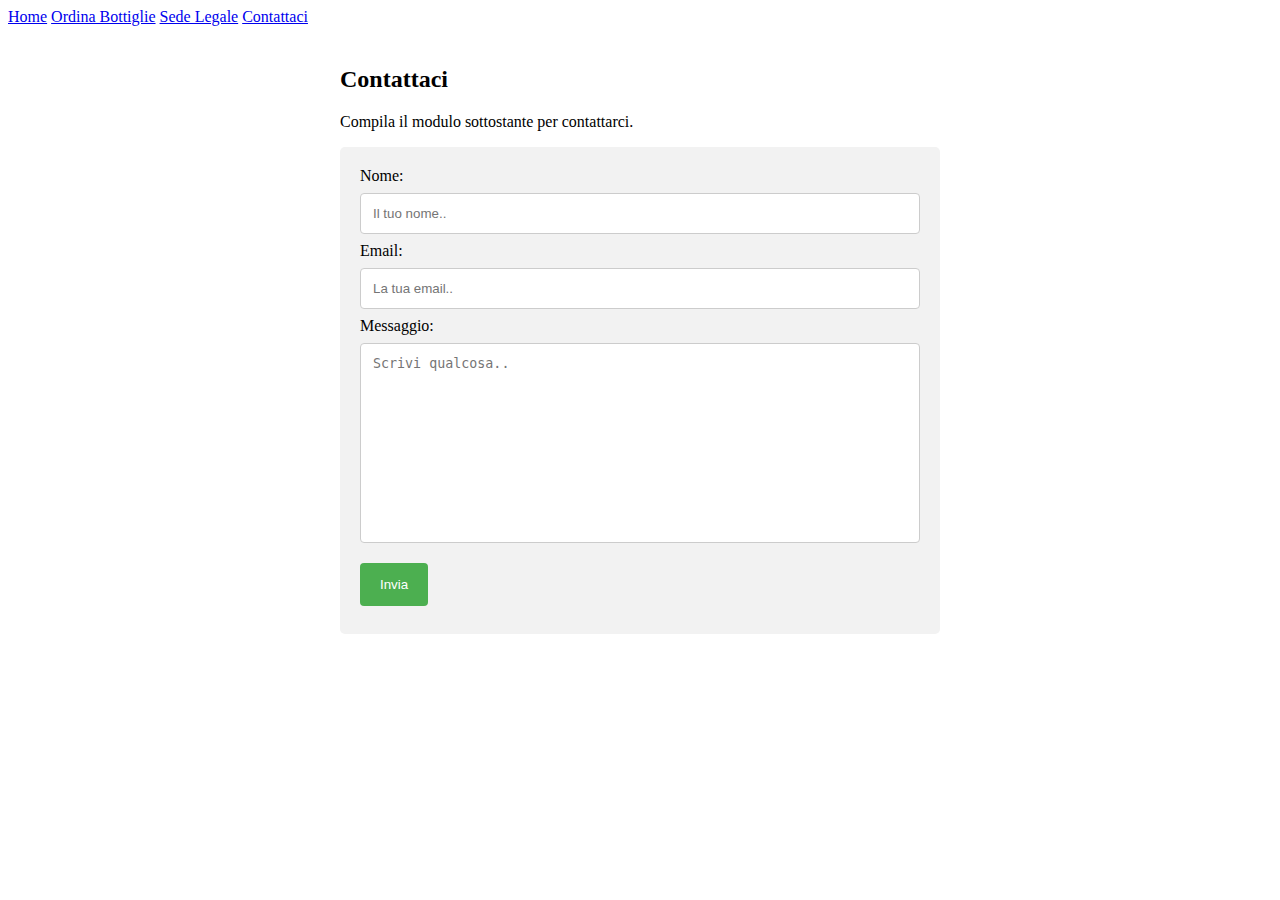
==== contatti.html @ 273aed00 "other html" ====
<!DOCTYPE html>
<html lang="it">
<head>
    <meta charset="UTF-8">
    <meta name="viewport" content="width=device-width, initial-scale=1.0">
    <title>Contatti</title>
    <style>
        /* Stile per il contenitore dei contatti */
        .contact-container {
            max-width: 600px;
            margin: 0 auto;
            padding: 20px;
        }
        
        /* Stile per il form di contatto */
        form {
            background-color: #f2f2f2;
            padding: 20px;
            border-radius: 5px;
        }
        
        /* Stile per i campi del form */
        input[type="text"],
        textarea {
            width: 100%;
            padding: 12px;
            margin: 8px 0;
            box-sizing: border-box;
            border: 1px solid #ccc;
            border-radius: 4px;
            resize: none;
        }
        
        /* Stile per il pulsante di invio */
        input[type="submit"] {
            background-color: #4CAF50;
            color: white;
            padding: 14px 20px;
            margin: 8px 0;
            border: none;
            border-radius: 4px;
            cursor: pointer;
        }
        
        /* Stile per il pulsante di invio al passaggio del mouse */
        input[type="submit"]:hover {
            background-color: #45a049;
        }
    </style>
    <link rel="stylesheet" href="index.css">
    <script src="script.js"></script>

</head>
<body>

<header>


            <nav>
                <a href="index.html">Home</a>
                <a href="ordinabottiglie.html">Ordina Bottiglie</a>
                <a href="sede-legale.html">Sede Legale</a>
                <a href="contatti.html">Contattaci</a>
            </nav>


        </header>

<!-- Contenitore dei contatti -->
<div class="contact-container">
    <h2>Contattaci</h2>
    <p>Compila il modulo sottostante per contattarci.</p>

    <!-- Form di contatto -->
    <form>
        <label for="name">Nome:</label>
        <input type="text" id="name" name="name" placeholder="Il tuo nome.." required>

        <label for="email">Email:</label>
        <input type="text" id="email" name="email" placeholder="La tua email.." required>

        <label for="message">Messaggio:</label>
        <textarea id="message" name="message" placeholder="Scrivi qualcosa.." style="height:200px" required></textarea>

        <input onclick="alert('Email inviata.');"type="submit" value="Invia">
    </form>
</div>

</body>
</html>
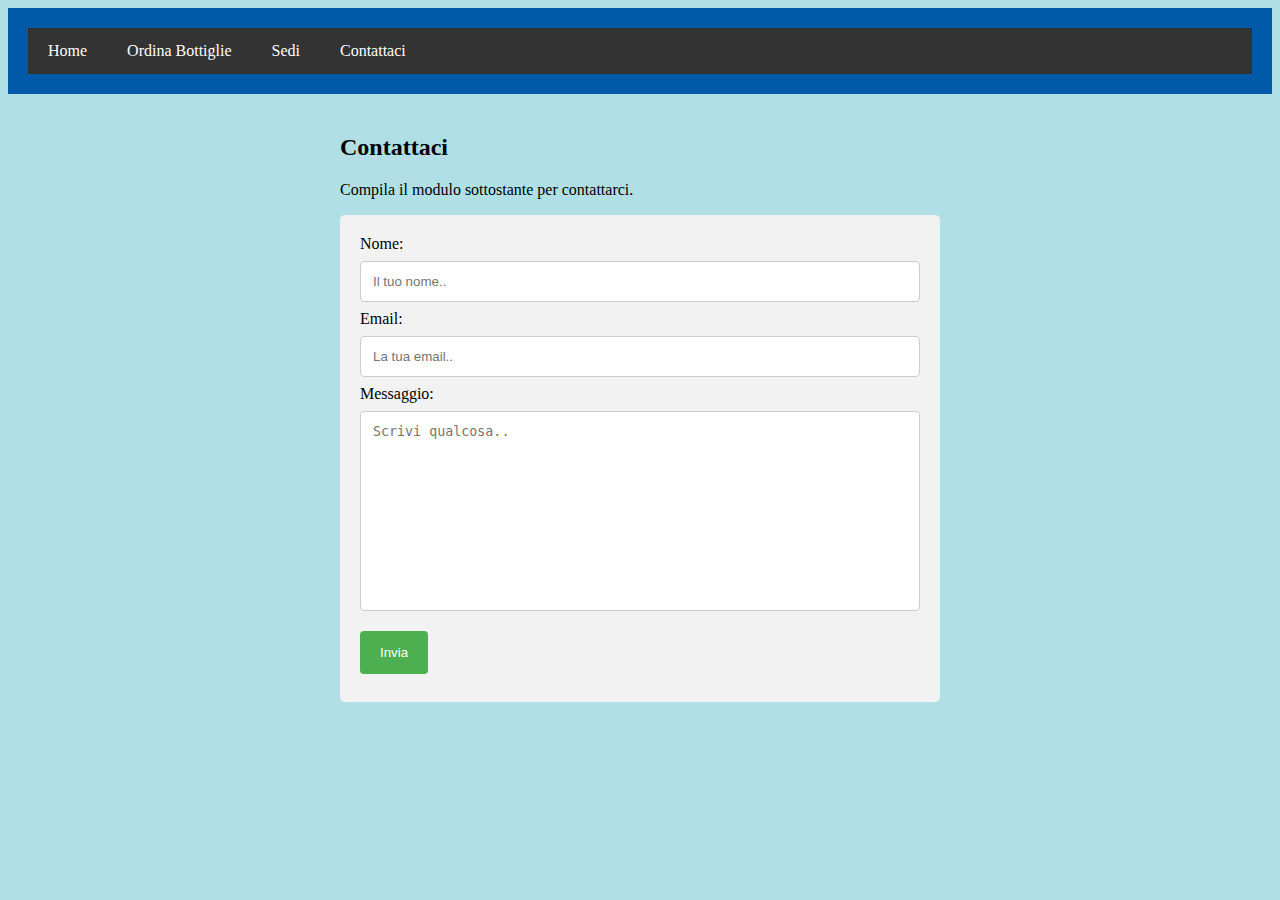
==== commit bd0b3ced: "Update contatti.html" ====
--- a/contatti.html
+++ b/contatti.html
@@ -59,7 +59,7 @@
             <nav>
                 <a href="index.html">Home</a>
                 <a href="ordinabottiglie.html">Ordina Bottiglie</a>
-                <a href="sede-legale.html">Sede Legale</a>
+                <a href="sede-legale.html">Sedi</a>
                 <a href="contatti.html">Contattaci</a>
             </nav>
 
--- a/index.css
+++ b/index.css
@@ -0,0 +1,105 @@
+@import url("https://fonts.googleapis.com/css2?family=Raleway:wght@200&display=swap");
+
+body{
+    background-color:powderblue;
+}
+
+.divcl {
+    border: 5px outset green;
+    background-color: rgb(237, 234, 226);    
+    text-align: center;
+  }
+
+.tabella, th, td {
+    border: 1px solid black;
+    margin-left: auto; 
+    margin-right: auto;
+  }
+
+.mappa {
+    height: 10px;
+    opacity: 0;
+    transition: opacity 0.5s ease-in-out, height 9999s;
+  }
+  
+  .pmappa {
+    overflow: visible;
+    max-height: 200px;
+    transition: max-height 0.1s ease-in-out 0.5s;
+
+  }
+  
+  .pmappa:hover {
+    max-height: 1000px;
+    transition: max-height 0.1s ease-in-out;
+  }
+  
+  .pmappa:hover .mappa {
+    height: 700px;
+    opacity: 1;
+    transition: 0s height, opacity 1s ease-in-out 0.2s;
+  }
+
+  .foto{
+    margin-left: auto;
+
+  }
+  button {
+    border-radius: 4px;
+    background-color: #5ca1e1;
+    border: none;
+    color: #fff;
+    text-align: center;
+    font-size: 16px;
+    padding: 16px;
+    width: 120px;
+    transition: all 0.5s;
+    cursor: pointer;
+    margin: 36px;
+    box-shadow: 0 10px 20px -8px rgba(0, 0, 0,.7);
+  }
+
+  button:hover{
+    padding-right: 24px;
+    padding-left:8px;
+    background-color:gray;
+  }
+
+.BOTTIGLIA{
+  margin-right: 100px
+}
+
+header {
+    background-color: #005aa7;
+    color: #ffffff;
+    padding: 20px;
+}
+
+ nav {
+    text-align: center;
+    background-color: #333;
+    overflow: hidden;
+}
+      
+nav a {
+    float: left;
+    display: block;
+    color: white;
+    text-align: center;
+    padding: 14px 20px;
+    text-decoration: none;
+}
+        
+nav a:hover {
+    background-color: #ddd;
+    color: black;
+}
+    
+.immagine-ingrandita {
+  width: 225px;
+  margin-left: 200px;
+  transition: transform 0.3s ease; /* Effetto di transizione */
+}
+.ingrandita {
+  transform: scale(1.2); /* Ingrossa l'immagine al 120% della dimensione originale */
+}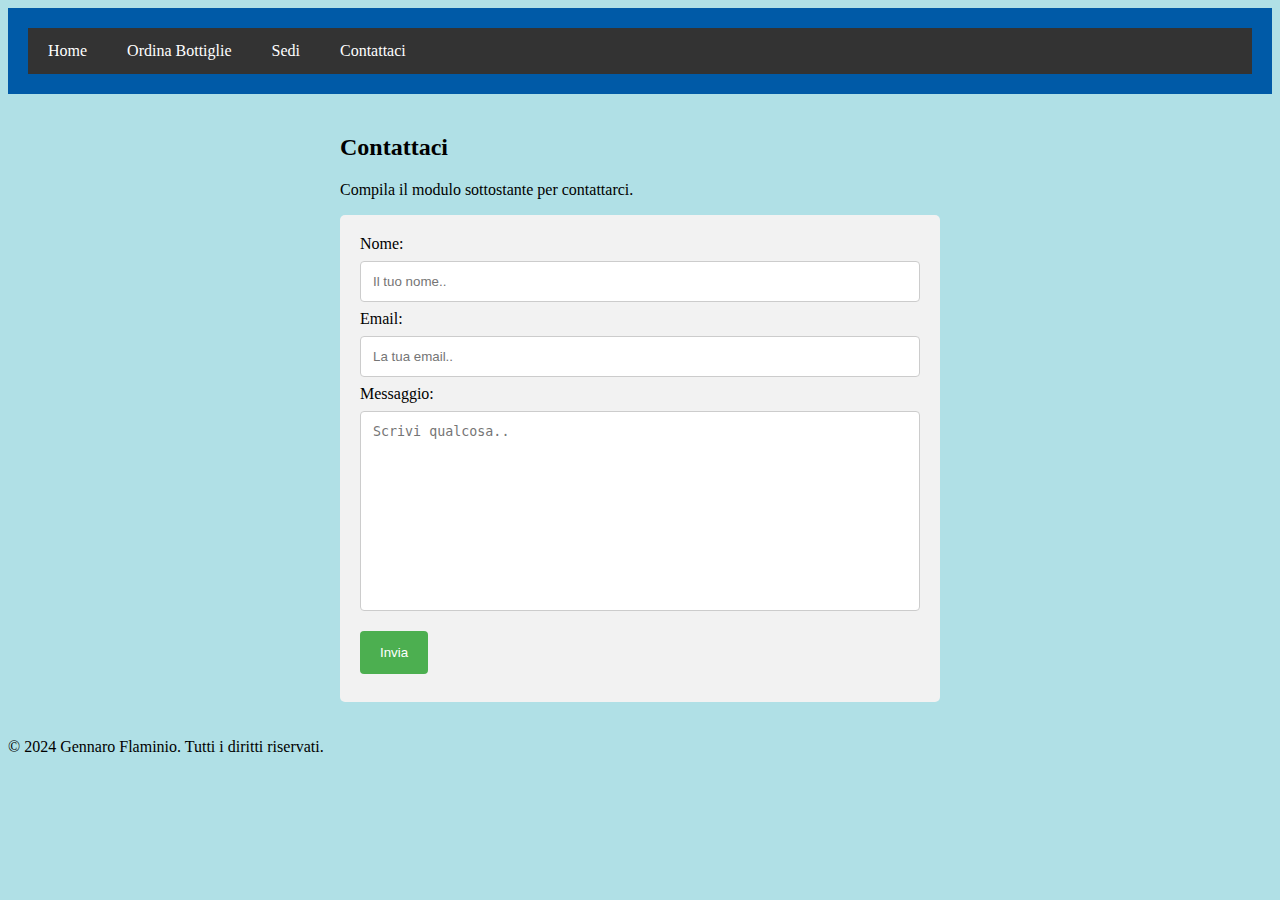
==== commit bf541a7f: "Update contatti.html" ====
--- a/contatti.html
+++ b/contatti.html
@@ -87,4 +87,9 @@
 </div>
 
 </body>
+
+<footer>
+    <p>&copy; 2024 Gennaro Flaminio. Tutti i diritti riservati.</p>
+</footer>
+    
 </html>
